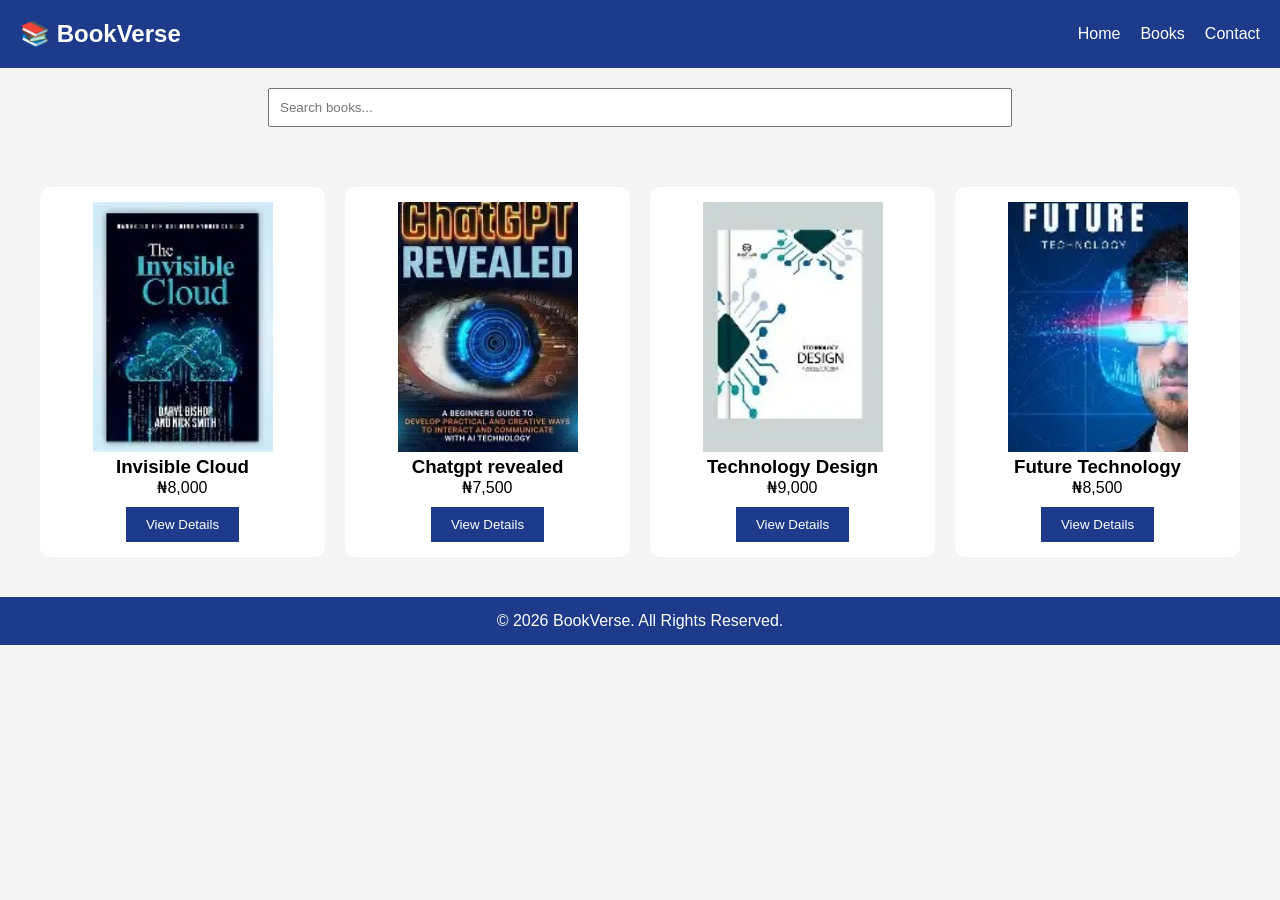
==== books.html @ 980cb88f "Add files via upload Upload project files" ====
<!DOCTYPE html>
<html lang="en">
<head>
<meta charset="UTF-8">
<meta name="viewport" content="width=device-width, initial-scale=1.0">
<title>Books</title>
<link rel="stylesheet" href="style.css">
</head>
<body>

<nav class="navbar">
    <h2>📚 BookVerse</h2>

    <ul class="nav-links">
        <li><a href="index.html">Home</a></li>
        <li><a href="books.html">Books</a></li>
        <li><a href="contact.html">Contact</a></li>
    </ul>
</nav>

<section class="search-section">
    <input type="text" id="searchInput" placeholder="Search books...">
</section>

<section class="book-grid">

<div class="book-card">
    <img src="IMG-20260601-WA0031.jpg">
    <h3>Invisible Cloud</h3>
    <p>₦8,000</p>
    <button onclick="openModal()">View Details</button>
</div>

<div class="book-card">
    <img src="IMG-20260601-WA0032.jpg">
    <h3>Chatgpt revealed</h3>
    <p>₦7,500</p>
    <button onclick="openModal()">View Details</button>
</div>

<div class="book-card">
    <img src="IMG-20260601-WA0033.jpg">
    <h3>Technology Design</h3>
    <p>₦9,000</p>
    <button onclick="openModal()">View Details</button>
</div>

<div class="book-card">
    <img src="IMG-20260601-WA0034.jpg">
    <h3>Future Technology</h3>
    <p>₦8,500</p>
    <button onclick="openModal()">View Details</button>
</div>

</section>

<div id="modal" class="modal">

<div class="modal-content">
    <span class="close" onclick="closeModal()">&times;</span>

    <h2>Book Details</h2>

    <p>
        This is a bestselling book available in our store.
    </p>
</div>

</div>

<script src="js/script.js"></script>

<footer>
    <p>© 2026 BookVerse. All Rights Reserved.</p>
</footer>

</body>
</html>
---- style.css ----
*{
margin:0;
padding:0;
box-sizing:border-box;
font-family:Arial,sans-serif;
}

body{
background:#f4f4f4;
}

.navbar{
display:flex;
justify-content:space-between;
align-items:center;
padding:20px;
background:#1e3a8a;
color:white;
}

.nav-links{
display:flex;
list-style:none;
gap:20px;
}

.nav-links a{
color:white;
text-decoration:none;
}

.nav-links a:hover{
color:gold;
}

.hero{
display:flex;
justify-content:space-around;
align-items:center;
padding:60px 20px;
background:white;
}

.hero img{
max-width:400px;
}

.btn{
display:inline-block;
margin-top:15px;
padding:12px 25px;
background:#1e3a8a;
color:white;
text-decoration:none;
border-radius:5px;
}

.btn:hover{
background:#2563eb;
}

.features{
display:flex;
gap:20px;
padding:40px;
justify-content:center;
}

.feature-card{
background:white;
padding:20px;
border-radius:10px;
width:250px;
text-align:center;
transition:0.3s;
}

.feature-card:hover{
transform:translateY(-5px);
}

.book-grid{
display:grid;
grid-template-columns:repeat(auto-fit,minmax(250px,1fr));
gap:20px;
padding:40px;
}

.book-card{
background:white;
padding:15px;
text-align:center;
border-radius:10px;
}

.book-card img{
width: 180px;
height: 250px;
object-fit: cover;
}

.book-card button{
margin-top:10px;
padding:10px 20px;
background:#1e3a8a;
color:white;
border:none;
cursor:pointer;
}

.book-card button:hover{
background:#2563eb;
}

.search-section{
padding:20px;
text-align:center;
}

.search-section input{
padding:10px;
width:60%;
}

.contact-section{
padding:40px;
}

.contact-form{
display:flex;
flex-direction:column;
gap:15px;
max-width:500px;
margin:auto;
}

.contact-form input,
.contact-form textarea{
padding:12px;
}

.contact-form button{
padding:12px;
background:#1e3a8a;
color:white;
border:none;
}

.modal{
display:none;
position:fixed;
top:0;
left:0;
width:100%;
height:100%;
background:rgba(0,0,0,.7);
}

.modal-content{
background:white;
width:50%;
margin:100px auto;
padding:20px;
position:relative;
}

.close{
position:absolute;
right:15px;
top:10px;
font-size:25px;
cursor:pointer;
}

footer{
background:#1e3a8a;
color:white;
text-align:center;
padding:15px;
}

@media(max-width:768px){

.hero{
flex-direction:column;
text-align:center;
}

.features{
flex-direction:column;
align-items:center;
}

.navbar{
flex-direction:column;
gap:10px;
}

.nav-links{
flex-direction:column;
align-items:center;
}

.search-section input{
width:90%;
}

.modal-content{
width:90%;
}
}
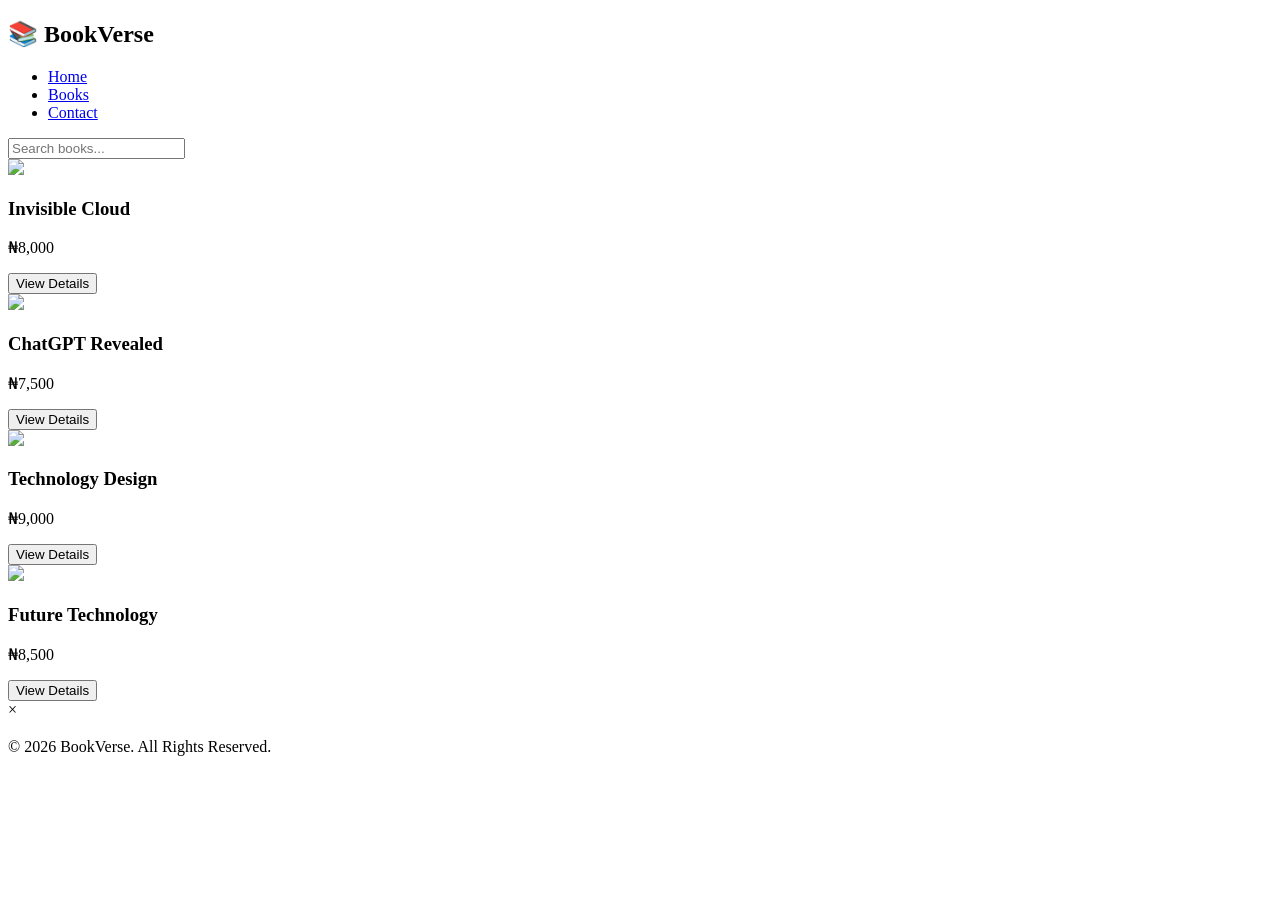
==== commit 0ba8b5a7: "Add files via upload" ====
--- a/books.html
+++ b/books.html
@@ -19,60 +19,58 @@
 </nav>
 
 <section class="search-section">
-    <input type="text" id="searchInput" placeholder="Search books...">
+    <input type="text" placeholder="Search books...">
 </section>
 
 <section class="book-grid">
 
 <div class="book-card">
-    <img src="IMG-20260601-WA0031.jpg">
+    <img src="C:\Users\coura\Documents\IMG-20260601-WA0031.jpg">
     <h3>Invisible Cloud</h3>
     <p>₦8,000</p>
-    <button onclick="openModal()">View Details</button>
+    <button onclick="openModal('Invisible Cloud','A technology thriller exploring cloud computing, AI systems and digital innovation.')">View Details</button>
 </div>
 
 <div class="book-card">
-    <img src="IMG-20260601-WA0032.jpg">
-    <h3>Chatgpt revealed</h3>
+    <img src="C:\Users\coura\Documents\IMG-20260601-WA0032.jpg">
+    <h3>ChatGPT Revealed</h3>
     <p>₦7,500</p>
-    <button onclick="openModal()">View Details</button>
+    <button onclick="openModal('ChatGPT Revealed','A beginner-friendly guide to ChatGPT, AI tools and modern machine learning.')">View Details</button>
 </div>
 
 <div class="book-card">
-    <img src="IMG-20260601-WA0033.jpg">
+    <img src="C:\Users\coura\Documents\IMG-20260601-WA0033.jpg">
     <h3>Technology Design</h3>
     <p>₦9,000</p>
-    <button onclick="openModal()">View Details</button>
+    <button onclick="openModal('Technology Design','Learn software design principles, UI/UX concepts and system development.')">View Details</button>
 </div>
 
 <div class="book-card">
-    <img src="IMG-20260601-WA0034.jpg">
+    <img src="C:\Users\coura\Documents\IMG-20260601-WA0034.jpg">
     <h3>Future Technology</h3>
     <p>₦8,500</p>
-    <button onclick="openModal()">View Details</button>
+    <button onclick="openModal('Future Technology','Explore robotics, automation, AI and future technological advancements.')">View Details</button>
 </div>
 
 </section>
 
 <div id="modal" class="modal">
+    <div class="modal-content">
 
-<div class="modal-content">
-    <span class="close" onclick="closeModal()">&times;</span>
+        <span class="close" onclick="closeModal()">&times;</span>
 
-    <h2>Book Details</h2>
+        <h2 id="modalTitle"></h2>
 
-    <p>
-        This is a bestselling book available in our store.
-    </p>
+        <p id="modalDescription"></p>
+
+    </div>
 </div>
-
-</div>
-
-<script src="js/script.js"></script>
 
 <footer>
     <p>© 2026 BookVerse. All Rights Reserved.</p>
 </footer>
 
+<script src="script.js"></script>
+
 </body>
 </html>
